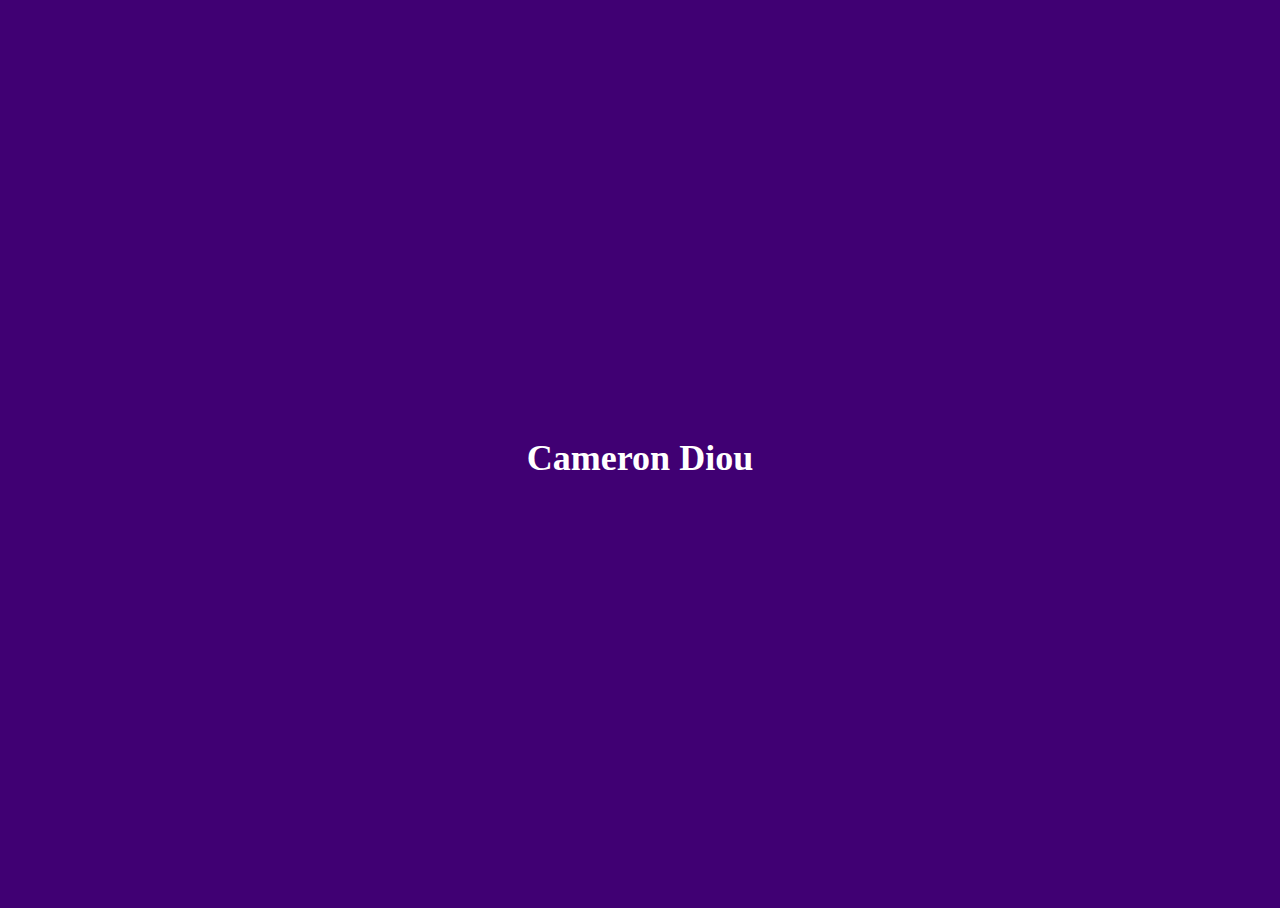
==== homepage.html @ d3ee1c0f "Added more" ====
<!DOCTYPE html>
<html>
  <link rel="stylesheet" href="style.css">
  <div class="container">
  <b><b>Cameron Diou</b></b>
  </div>

<body style="background-image:url('background.png')">

<canvas class="background"></canvas>

<script src="https://npmcdn.com/particlesjs@2.2.1/dist/particles.min.js"></script>
<script>
window.onload = function() {
  var particles = Particles.init({
	selector: '.background',
  color: ['#ffffff', '#f47004','ef0707'],
  connectParticles: true,
  responsive: [{
  	breakpoint: 800,
    options: {
    	color: '#ffffff',
    	maxParticles: 80,
      connectParticles: false
    }
  }]
});
}
</script>

</html>
---- style.css ----
html, body { height: 100% }

body {
  display: flex;
  align-items: center;
  background-color: #f9f9f9;
}

.container {
  max-width: 500px;
  margin: 0 auto;
  padding: 50px;
  font-size:36px;
  color:white;
}

.background {
  position: absolute;
  top: 0;
  bottom: 0;
  left: 0;
  right: 0;
  z-index: -1;
}
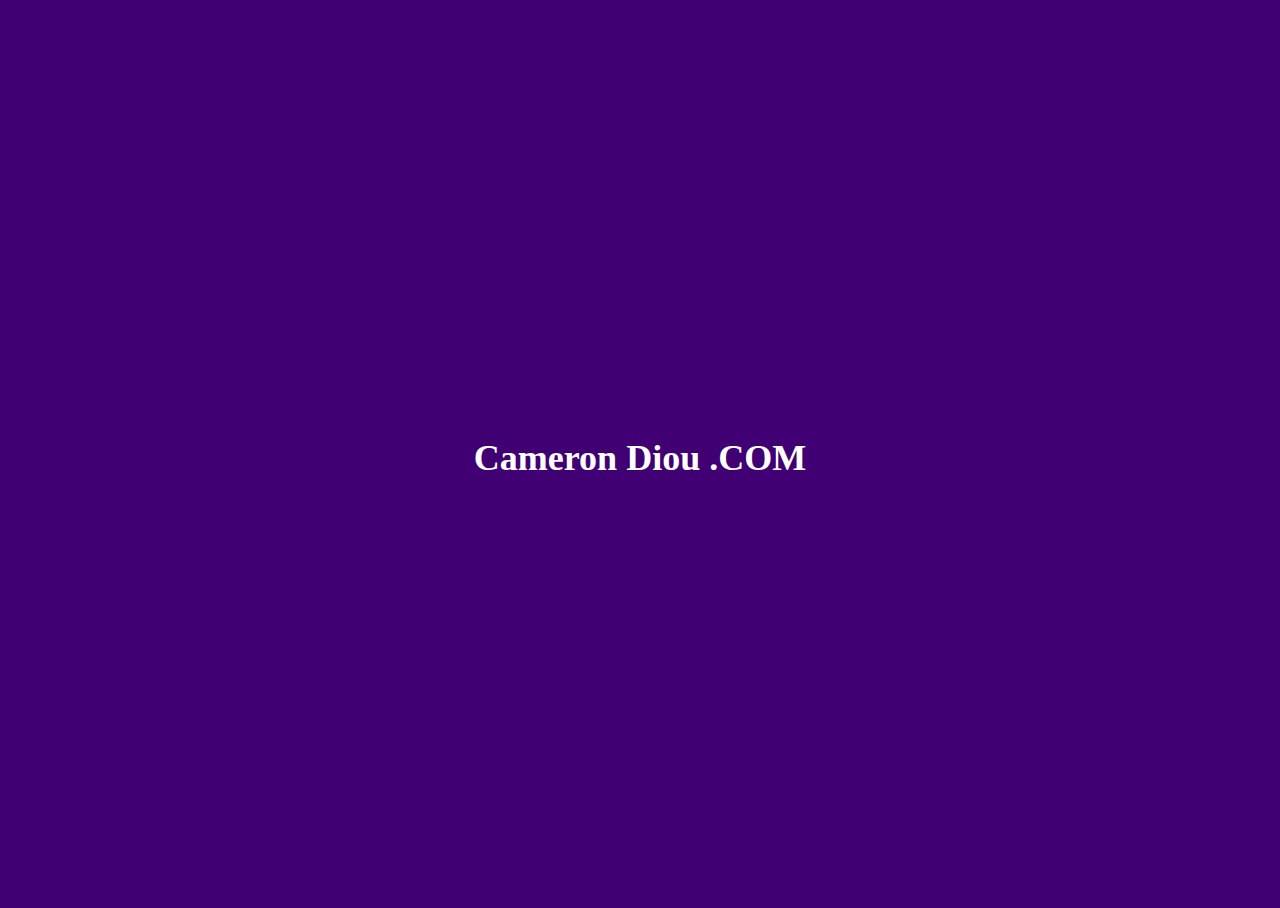
==== commit d1d352a9: "test" ====
--- a/homepage.html
+++ b/homepage.html
@@ -2,7 +2,7 @@
 <html>
   <link rel="stylesheet" href="style.css">
   <div class="container">
-  <b><b>Cameron Diou</b></b>
+  <b><b>Cameron Diou .COM</b></b>
   </div>
 
 <body style="background-image:url('background.png')">
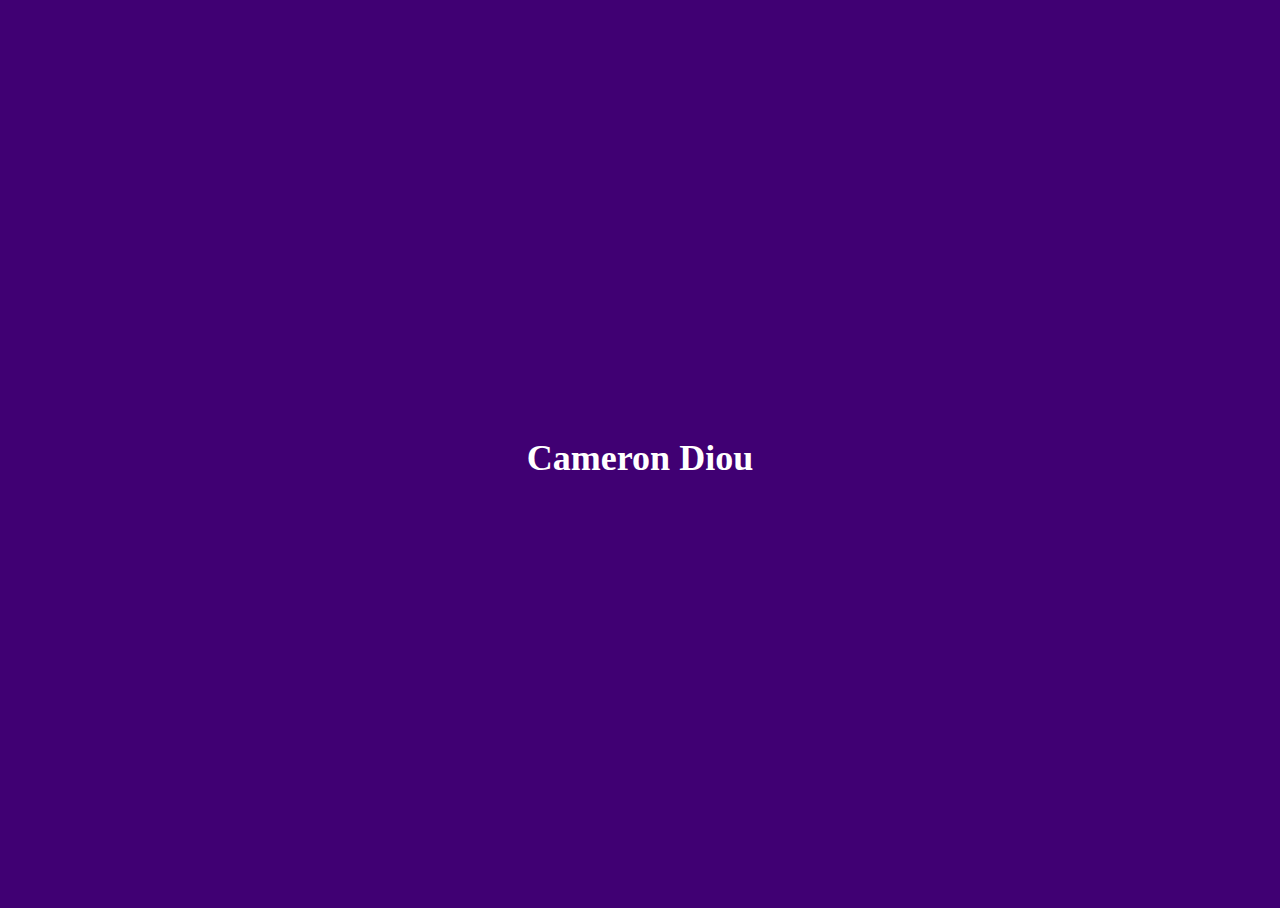
==== commit eb7e37a7: "Finished Test" ====
--- a/homepage.html
+++ b/homepage.html
@@ -2,7 +2,7 @@
 <html>
   <link rel="stylesheet" href="style.css">
   <div class="container">
-  <b><b>Cameron Diou .COM</b></b>
+  <b><b>Cameron Diou</b></b>
   </div>
 
 <body style="background-image:url('background.png')">
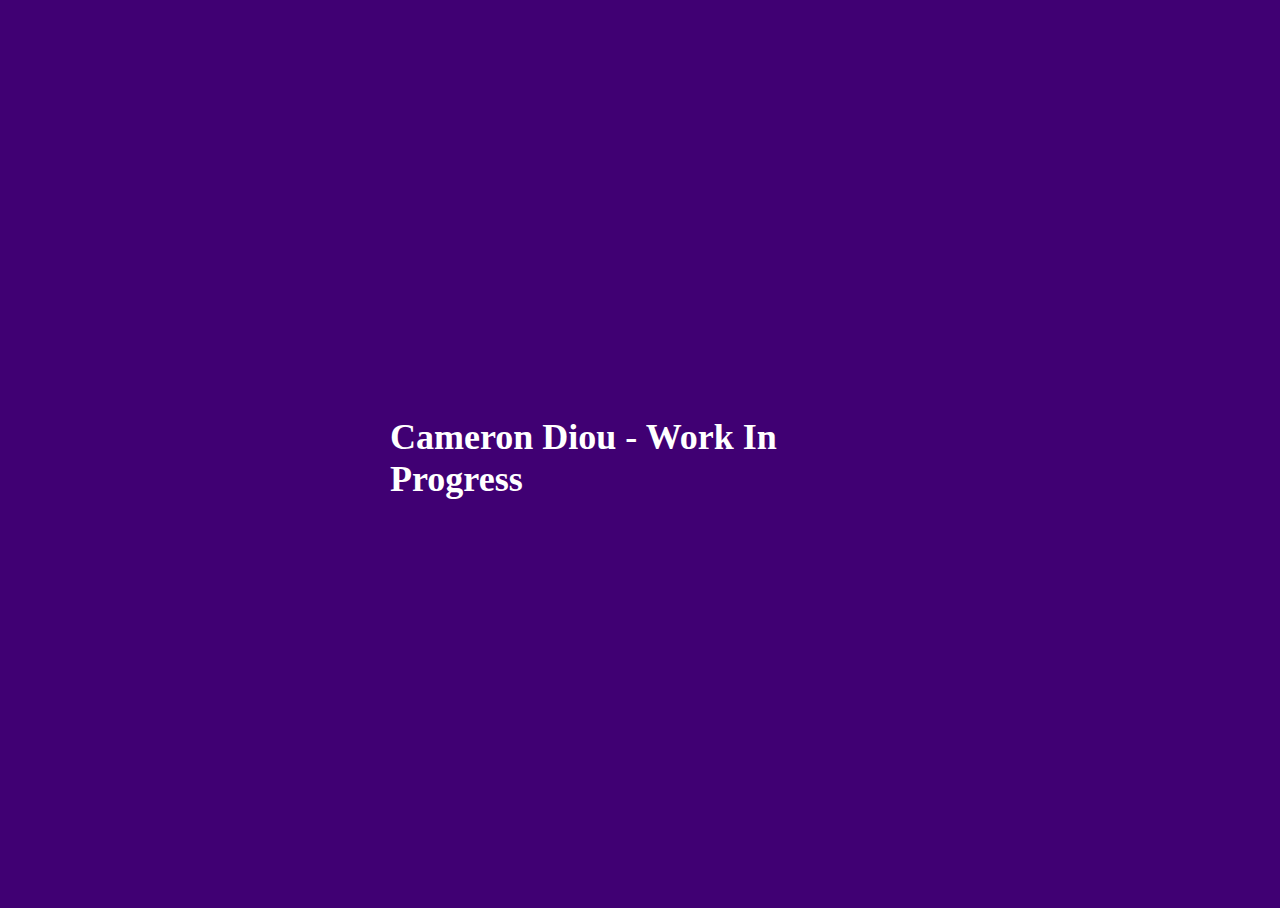
==== commit b6209712: "Update homepage.html" ====
--- a/homepage.html
+++ b/homepage.html
@@ -2,7 +2,7 @@
 <html>
   <link rel="stylesheet" href="style.css">
   <div class="container">
-  <b><b>Cameron Diou</b></b>
+  <b><b>Cameron Diou - Work In Progress</b></b>
   </div>
 
 <body style="background-image:url('background.png')">
@@ -16,6 +16,9 @@
 	selector: '.background',
   color: ['#ffffff', '#f47004','ef0707'],
   connectParticles: true,
+  maxParticles: 450,
+  sizeVariations: 12,
+  speed: 1.2,
   responsive: [{
   	breakpoint: 800,
     options: {
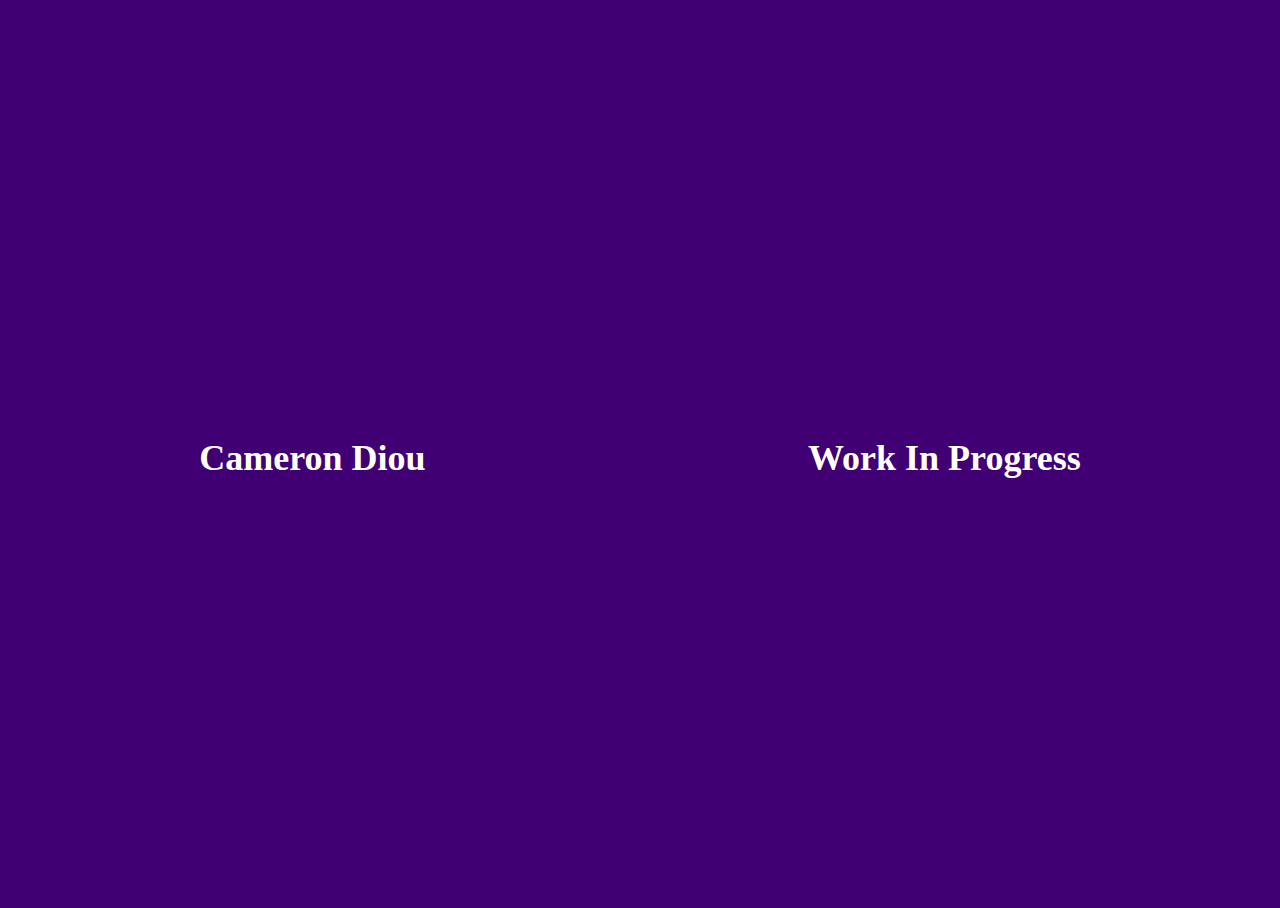
==== commit 01a04fb7: "Update homepage.html" ====
--- a/homepage.html
+++ b/homepage.html
@@ -2,7 +2,10 @@
 <html>
   <link rel="stylesheet" href="style.css">
   <div class="container">
-  <b><b>Cameron Diou - Work In Progress</b></b>
+  <b><b>Cameron Diou</b></b>
+  </div>
+  <div class="container">
+  <b><b>Work In Progress</b></b>
   </div>
 
 <body style="background-image:url('background.png')">
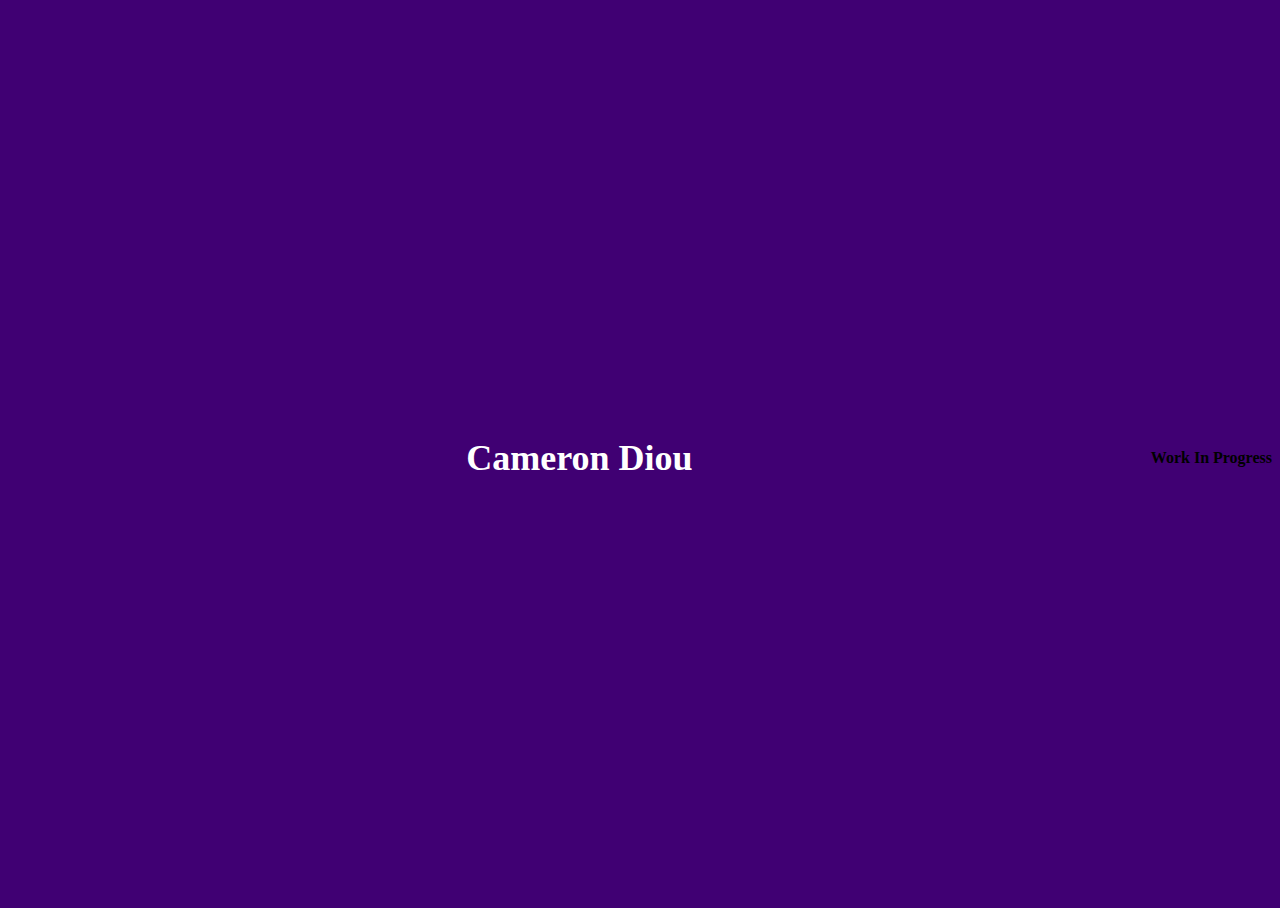
==== commit 6355d8f8: "Update homepage.html" ====
--- a/homepage.html
+++ b/homepage.html
@@ -4,7 +4,7 @@
   <div class="container">
   <b><b>Cameron Diou</b></b>
   </div>
-  <div class="container">
+  <div>
   <b><b>Work In Progress</b></b>
   </div>
 
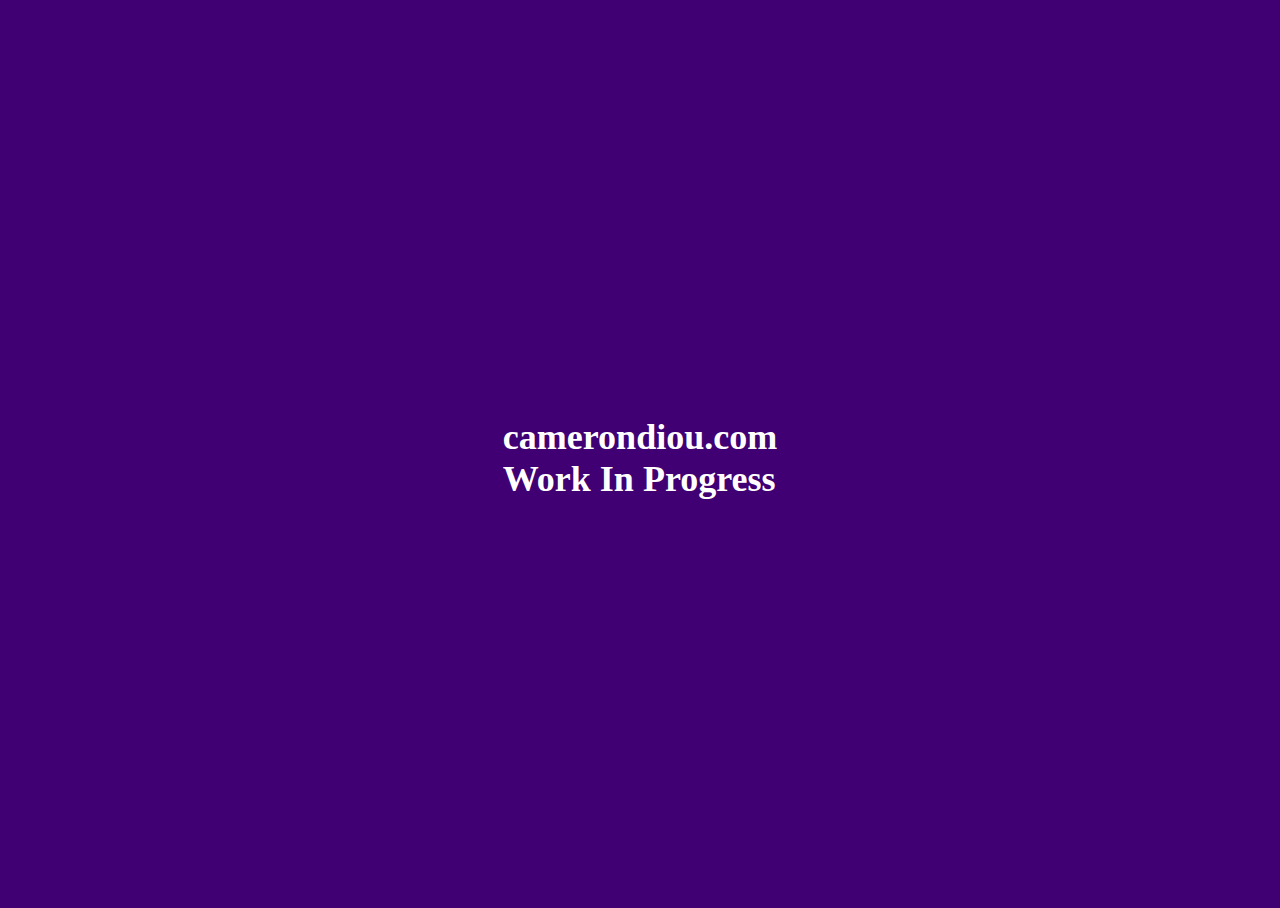
==== commit d16e9a97: "Update homepage.html" ====
--- a/homepage.html
+++ b/homepage.html
@@ -2,11 +2,12 @@
 <html>
   <link rel="stylesheet" href="style.css">
   <div class="container">
-  <b><b>Cameron Diou</b></b>
-  </div>
+  <b><b>camerondiou.com</b></b>
   <div>
   <b><b>Work In Progress</b></b>
   </div>
+  </div>
+
 
 <body style="background-image:url('background.png')">
 
